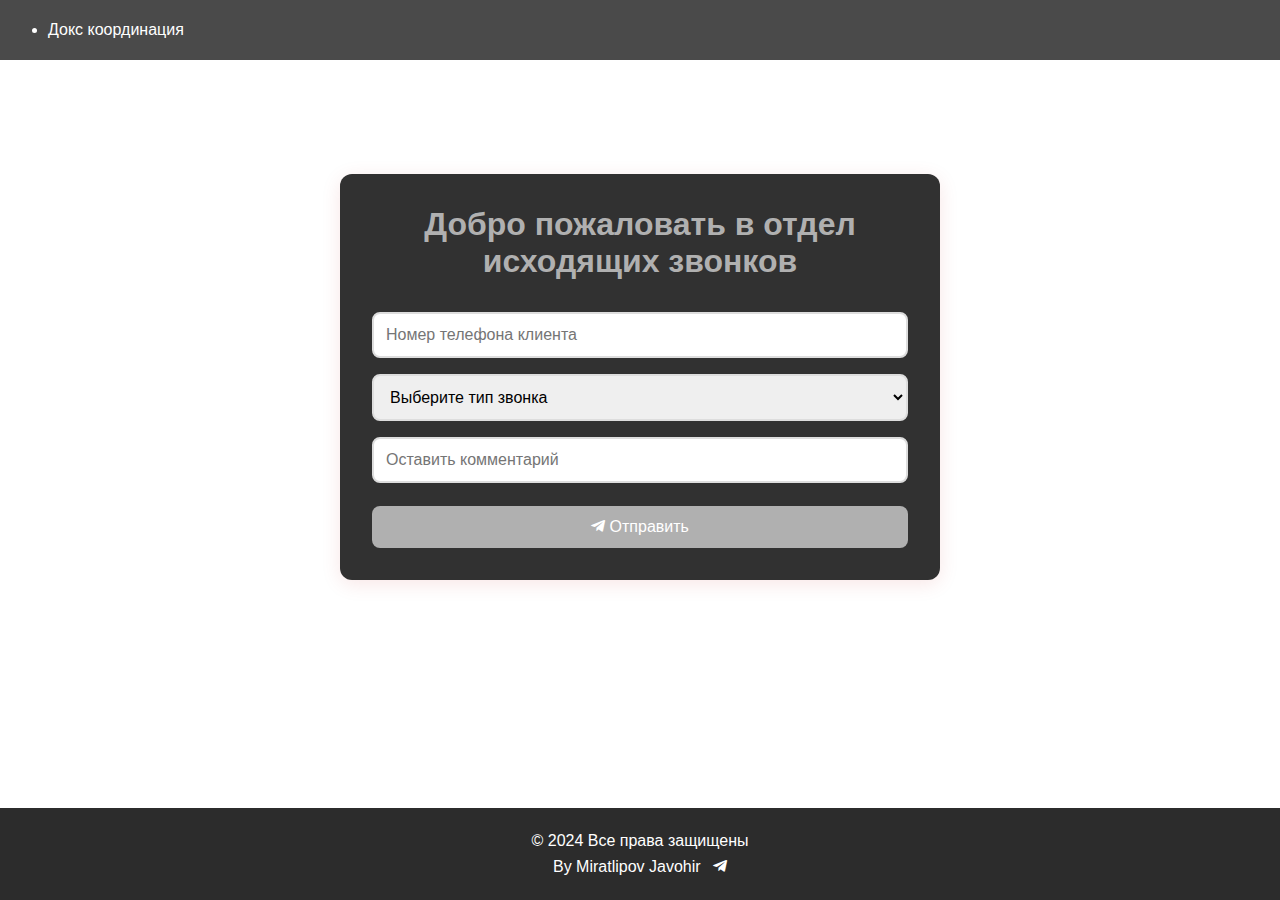
==== index.html @ 959c47d3 "Add files via upload" ====
<!DOCTYPE html>
<html lang="ru">
<head>
    <meta charset="UTF-8">
    <meta name="viewport" content="width=device-width, initial-scale=1.0">
    <link rel="stylesheet" href="home.css">
    <link rel="stylesheet" href="https://cdnjs.cloudflare.com/ajax/libs/font-awesome/5.15.3/css/all.min.css" />
    
    <script src="home.js" defer></script>
    <title>Outgoing calls</title>
</head>
<body>
    <div class="navbar">
        <li>
            <a href="https://docs.google.com/spreadsheets/d/13qjohBHGpFiTT5J0P7mFJhQDlcQm_wTDwa185Us993s/edit?gid=0#gid=0" target="_blank" rel="noopener noreferrer">Докс координация</a>
        </li>
    </div>

    <div class="container">
        <form action="#" class="data_abonent" name="submit-to-google-sheet">
            <h2>Добро пожаловать в отдел исходящих звонков</h2>
            <input type="tel" name="номер телефона" id="номер" autocomplete="off" placeholder="Номер телефона клиента" required>
            <select id="choices" name="choices" required>
                <option value="" disabled selected>Выберите тип звонка</option>
                <option value="Не дозвон установка">Не дозвон установка</option>
                <option value="Не дозвон ремонт">Не дозвон ремонт</option>
                <option value="Не дозвон информация">Не дозвон информация</option>
            </select>
            <input type="text" name="комментария" id="комментария" autocomplete="off" placeholder="Оставить комментарий">
            <div class="button-container">
                <button type="submit"><i class="fab fa-telegram-plane"></i> Отправить</button>
            </div>
        </form>
    </div>

    <div class="footer">
        <p>© 2024 Все права защищены</p>
        <ul>
            <li>
                <p>By Miratlipov Javohir <a href="https://t.me/mirtalipov_03"><i class="fab fa-telegram-plane"></a></i></p>
            </li>
        </ul>
    </div>


</body>
</html>
---- home.css ----
:root {
    --primary-color: #4A4A4A; /* Темно-серый */
    --secondary-color: #B0B0B0; /* Светло-серый */
    --text-color: #FFFFFF; /* Белый */
    --background-color: #F5F5F5; /* Очень светлый серый */
    --footer-color: #2C2C2C; /* Чуть более темный серый */
    --spacing-unit: 1rem;
}

* {
    box-sizing: border-box;
    margin: 0;
    padding: 0;
}

body {
    font-family: 'Segoe UI', Tahoma, Geneva, Verdana, sans-serif;
    background: var(--background);
    color: var(--text-color);
    display: flex;
    flex-direction: column;
    height: 100vh;
    margin: 0;
}

.navbar {
    background-color: var(--primary-color);
    color: white;
    padding: calc(0.5 * var(--spacing-unit)) calc(1 * var(--spacing-unit));
    width: 100%;
    height: 60px;
    display: flex;
    align-items: center;
}

.navbar ul {
    list-style-type: none;
    padding: 0;
    margin: 0;
    display: flex;
    justify-content: center;
    align-items: center;
}

.navbar li {
    margin-left: calc(2 * var(--spacing-unit));
}

.navbar a {
    color: white;
    text-decoration: none;
}

.navbar a:hover {
    text-decoration: underline;
}

.content {
    flex-grow: 1;
    display: flex;
    justify-content: center;
    align-items: center;
}

.container {
    max-width: 600px;
    width: 90%;
    background: rgb(49, 49, 49);
    border-radius: 12px;
    box-shadow: 0 4px 20px rgba(190, 2, 2, 0.1);
    padding: calc(2 * var(--spacing-unit));
    margin:  auto;
    transition: all 0.3s ease;
}

h2 {
    text-align: center;
    margin-bottom: calc(1.5 * var(--spacing-unit));
    color: var(--secondary-color);
    font-size: 2rem;
}

input, select {
    width: 100%;
    padding: calc(0.75 * var(--spacing-unit));
    margin: calc(0.5 * var(--spacing-unit)) 0;
    border: 2px solid #ddd;
    border-radius: 8px;
    font-size: 1rem;
    transition: border-color 0.3s ease;
}

input:focus, select:focus {
    border-color: var(--secondary-color);
    outline: none;
    box-shadow: 0 0 5px rgba(74, 144, 226, 0.5);
}

.button-container {
    margin-top: 15px;
    height: auto;
    width: auto;
    text-align: center;
}

button {
    background-color: var(--secondary-color);
    color: white;
    border: none;
    padding: calc(0.75 * var(--spacing-unit)) calc(1.25 * var(--spacing-unit));
    border-radius: 8px;
    font-size: 1rem;
    cursor: pointer;
    transition: background-color 0.3s ease;
    width: 100%;
}

button:hover {
    background-color: #357ABD;
}

.footer {
    background-color: var(--footer-color);
    color: white;
    text-align: center;
    padding: calc(1.5 * var(--spacing-unit));
    margin-top: auto;
}

.footer ul {
    list-style-type: none;
    padding: 0;
    margin: calc(0.5 * var(--spacing-unit)) 0 0;
}

.footer a {
    color: white;
    text-decoration: none;
    margin-left: calc(0.5 * var(--spacing-unit));
}

.footer a:hover {
    text-decoration: underline;
}

@media (max-width: 768px) {
    h2 {
        font-size: 1.75rem;
    }

    input, select, button {
        font-size: 0.875rem;
    }

    .navbar, .footer {
        padding: calc(0.5 * var(--spacing-unit)) calc(0.75 * var(--spacing-unit));
    }
}

@media (max-width: 480px) {
    h2 {
        font-size: 1.5rem;
    }

    input, select, button {
        font-size: 0.75rem;
    }
}
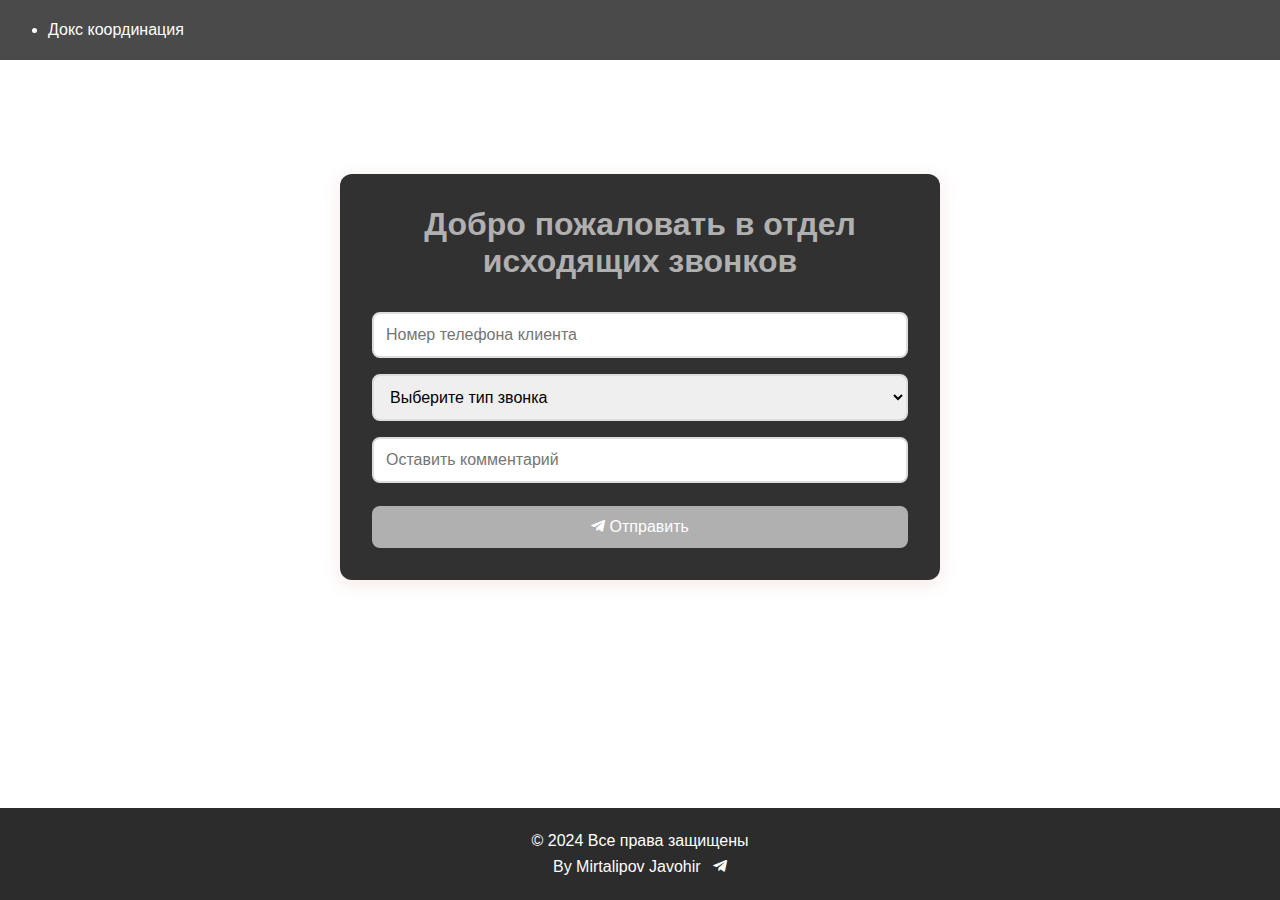
==== commit e0bba5f3: "Update index.html" ====
--- a/index.html
+++ b/index.html
@@ -37,7 +37,7 @@
         <p>© 2024 Все права защищены</p>
         <ul>
             <li>
-                <p>By Miratlipov Javohir <a href="https://t.me/mirtalipov_03"><i class="fab fa-telegram-plane"></a></i></p>
+                <p>By Mirtalipov Javohir <a href="https://t.me/mirtalipov_03"><i class="fab fa-telegram-plane"></a></i></p>
             </li>
         </ul>
     </div>
